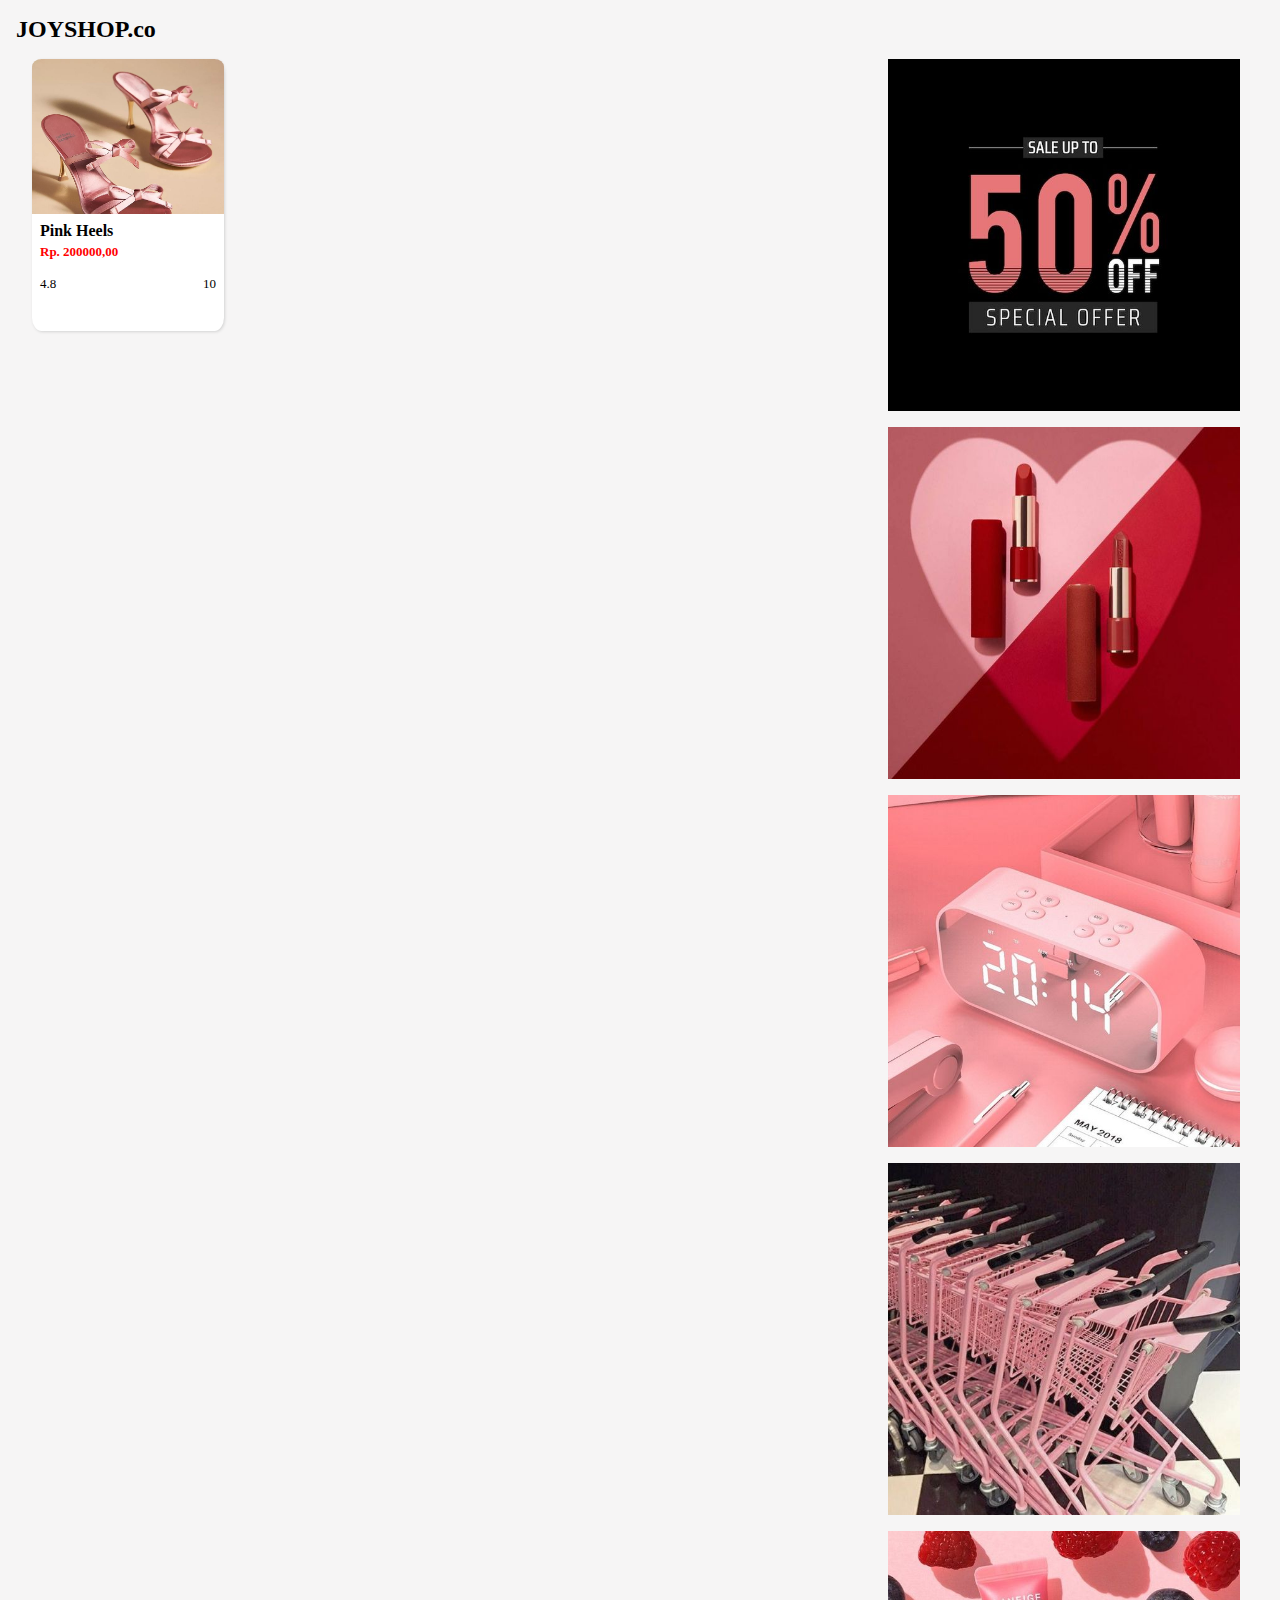
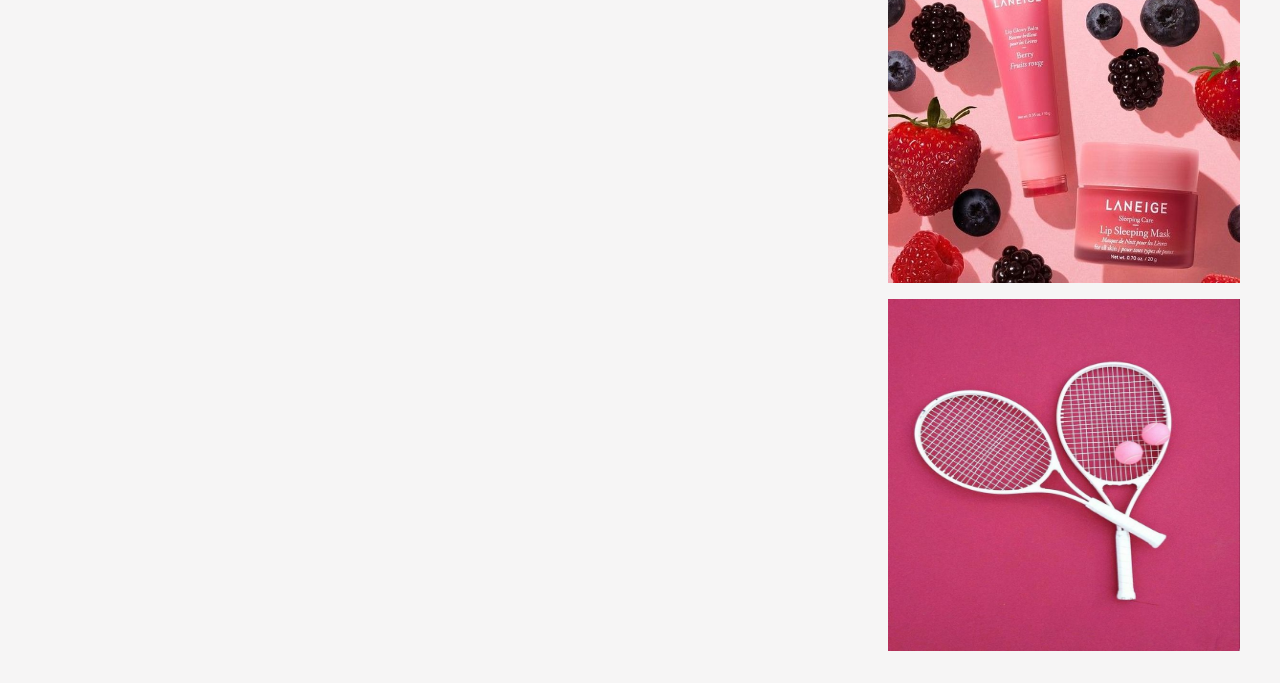
==== dashboard.html @ a25973d6 "feat: dashboard" ====
<!DOCTYPE html>
<html lang="en">
<head>
    <meta charset="UTF-8">
    <meta name="viewport" content="width=device-width, initial-scale=1.0">
    <title>Dashboard</title>
    <link rel="stylesheet" href="style.css"/>
    <link rel="stylesheet" href="https://cdnjs.cloudflare.com/ajax/libs/font-awesome/6.5.1/css/all.min.css" integrity="sha512-DTOQO9RWCH3ppGqcWaEA1BIZOC6xxalwEsw9c2QQeAIftl+Vegovlnee1c9QX4TctnWMn13TZye+giMm8e2LwA==" crossorigin="anonymous" referrerpolicy="no-referrer" />
</head>
<body>
    <div class="container">
        <div class="logo">
            <h2>JOYSHOP.co</h2>
        </div>
        <div class="isi_content">
            <div class="content_container" id="item_card">
                <div class="card_container">
                    <div class="img_card">
                        <img src="img/sample.jpg" alt="item image"/>
                    </div>
                    <div class="content_card">
                        <h4>Pink Heels</h4>
                        <p>Rp. 200000,00</p>
                        <div class="rating">
                            <p><i class="fa-solid fa-star"  style='font-size:11px'></i> 4.8</p>
                            <p><i class="fa-solid fa-cart-shopping" style='font-size:11px'></i>10</p>
                        </div>
                    </div>
                </div>
            </div>
            <div class="iklan">
                <div>
                    <div class="img_container">
                        <img src="img/sale.jpg" alt="image content"/>
                    </div>
                    <div class="img_container">
                        <img src="img/lipstick.jpg" alt="image content"/>
                    </div>
                    <div class="img_container">
                        <img src="img/clock.jpg" alt="image content"/>
                    </div>
                    <div class="img_container">
                        <img src="img/pink cart.jpg" alt="image content"/>
                    </div>
                    <div class="img_container">
                        <img src="img/skincare2.jpg" alt="image content"/>
                    </div>
                    <div class="img_container">
                        <img src="img/pink racket.jpg" alt="image content"/>
                    </div>
                </div>
            </div>
        </div>
    </div>
</body>
</html>
<script src="JS/dashboard.js"></script>
---- style.css ----
*{
    margin: 0;
    padding: 0;
}

.logo{
    padding: 1rem;
}

.container{
    background-color: #F6F5F5;
}

.isi_content{
    display: flex;
    justify-content: space-between;
    gap: 1rem;
    padding: 0rem 2rem 1rem 2rem;
}

.content_container{
    display: grid;
    grid-template-columns: auto auto auto auto;
    gap: 1rem;
    width: 70%;
}

.card_container{
    height: 17rem;
    width: 12rem;
    border-radius: 5%;
    box-shadow: 1px 1px 3px lightgray;
    background-color: white;
}

.img_card{
    width: 12rem;
    height: 9.7rem;
}

.img_card > img {
    object-fit: cover;
    width: 100%;
    height: 100%;
    object-position: center;
    border-top-right-radius: 5%;
    border-top-left-radius: 5%;
}

.content_card{
    padding: 0.5rem;
}

.content_card > p{
    font-size: small;
    margin-top: 0.25rem;
    font-weight: bold;
    color: red;
}

.rating{
    margin-top: 1rem;
    display: flex;
    justify-content: space-between;
}

.rating > p{
    font-size: small;
}

.iklan {
    width: 30%;
}

.img_container{
    width: 22rem;
    height: 22rem;
    margin-bottom: 1rem;
}

.img_container > img{
    width: 100%;
    height: 100%;
}
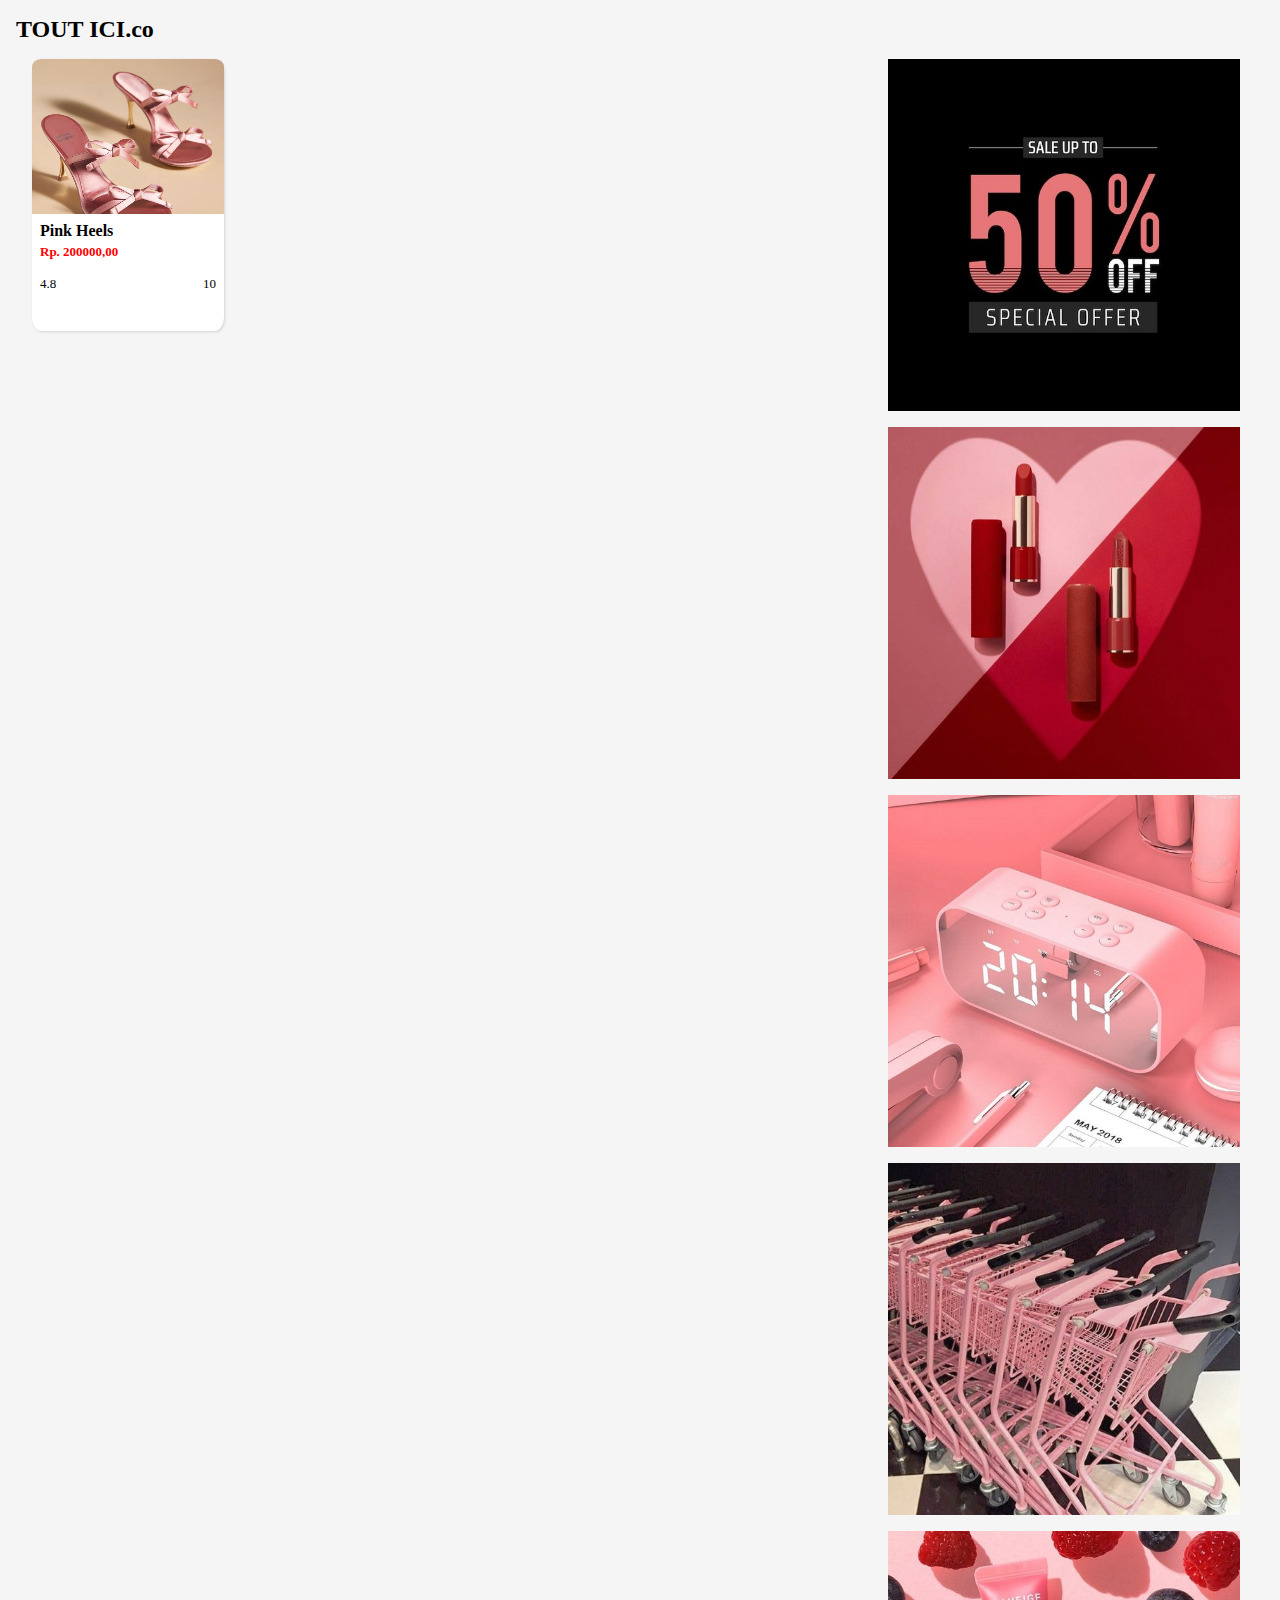
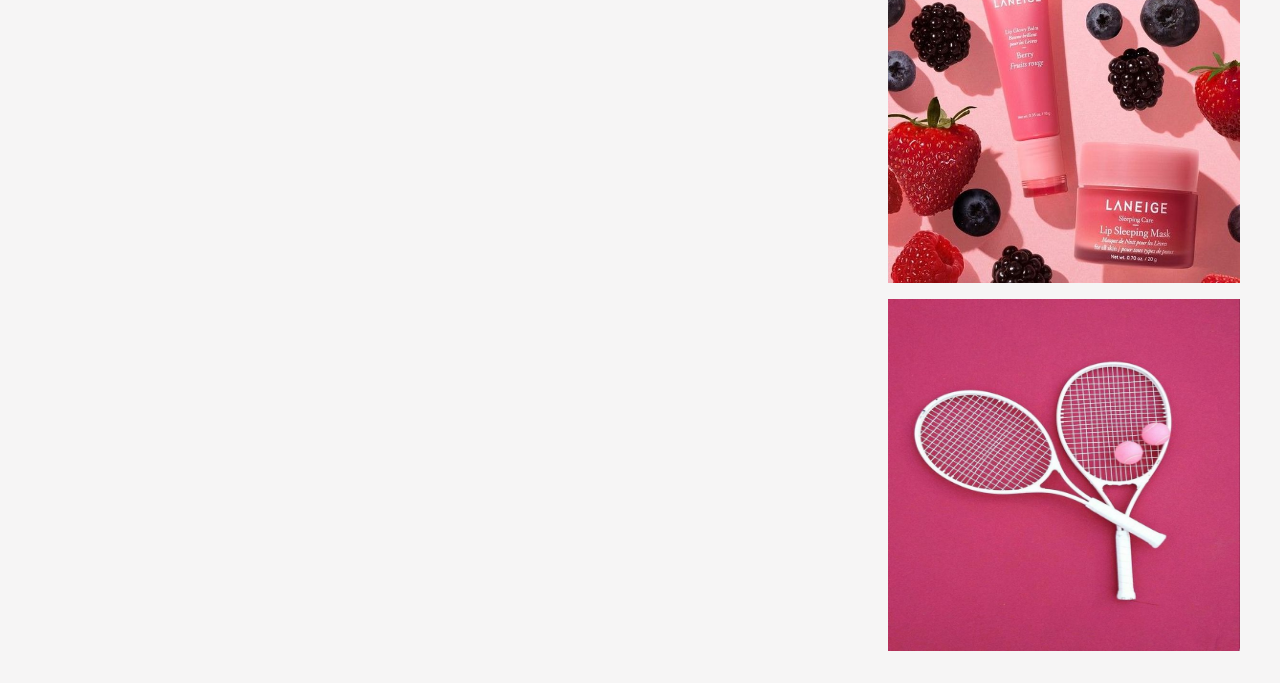
==== commit 4a7220be: "feat:login" ====
--- a/dashboard.html
+++ b/dashboard.html
@@ -10,7 +10,7 @@
 <body>
     <div class="container">
         <div class="logo">
-            <h2>JOYSHOP.co</h2>
+            <h2>TOUT ICI.co</h2>
         </div>
         <div class="isi_content">
             <div class="content_container" id="item_card">
--- a/style.css
+++ b/style.css
@@ -3,6 +3,91 @@
     padding: 0;
 }
 
+/* Login Style */
+.background{
+    width: 100vw;
+    min-height: 100vh;
+    display: flex;
+    justify-content: center; 
+    background-image: url('img/street.jpg');
+    position: relative;
+}
+.background::before{
+    background-color: #F6F5F5;
+    background-size: cover;
+    content: '';
+    top: 0;
+    left: 0;
+    width: 100%;
+    height: 100%;
+    position: absolute;
+    background-color: rgba(0, 0, 0, 0.7);
+}
+
+
+.container_content_login{
+    display: flex;
+    width: 50rem;
+    height: 25rem;
+    box-shadow: 2px 3px 5px gray;
+    justify-content: center;
+    align-items: center;
+    background-color: white;
+    transform: translateY(30%); 
+}
+
+.login_content{
+    width: 50%;
+}
+
+.login{
+    padding:1.5rem;
+    width: 18rem;
+    margin-left: 2rem;
+    margin-right: 10rem;
+    height: fit-content;
+    text-align: center;
+}
+
+.input_style{
+    padding: 0.5rem;
+    width: 15rem;
+    margin-top: 1rem;
+    font-size: 0.75em;
+    border-radius: 5px;
+    border-color: #FC819E;
+    border-width: thin;
+}
+
+.btn_login{
+    width: 16.2rem;
+    margin-top: 1rem;
+    font-weight: bold;
+    padding: 0.5rem;
+    background-color: #FEC7B4;
+    border: none;
+    border-radius: 5px;
+}
+
+.btn_login:hover{
+    background-color: #FC819E;
+    border: none;
+}
+
+.login_img_container{
+    width: 50%;
+    height: 25rem;
+}
+
+.login_img_container > img {
+    width: 100%;
+    height: 100%;
+    object-fit: cover;
+    object-position: bottom;
+}
+
+
+/* Dasboard Style */
 .logo{
     padding: 1rem;
 }
